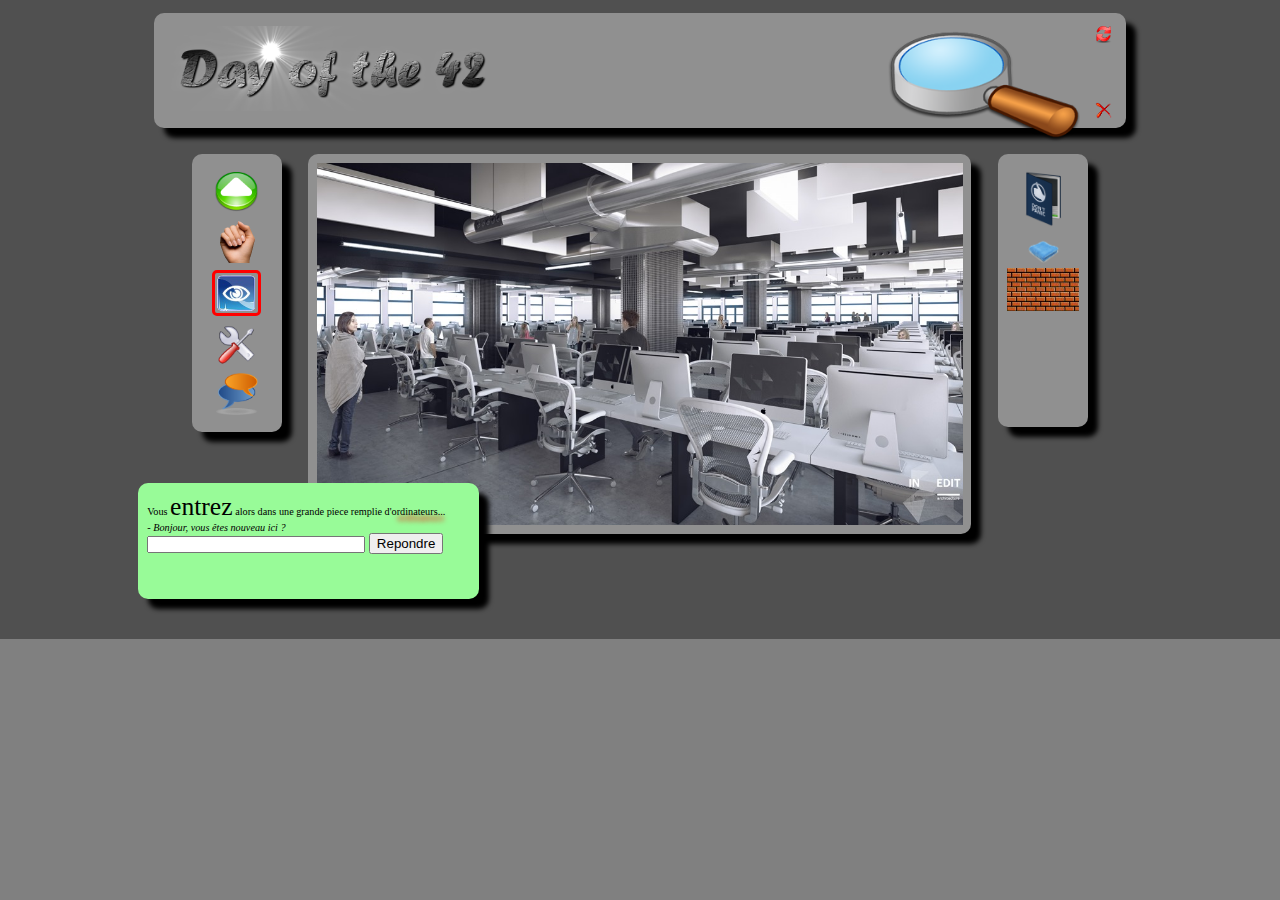
==== day00/ex02/doft.html @ b414bde5 "fixed" ====
<!DOCTYPE html>
<html style="background-color: grey;">
<head>

	<meta charset="UTF-8">
  	<link rel="stylesheet" type="text/css" href="doft.css">
  	<title>Day of the 42</title>
  
</head>
<body>

  <div class="gray-block top-block">
	<img src="resources/day_of_the_42.png" id="day42"/>
	    <div id="top-right">
		    <a href="http://www.disney.com/" target="_blank">
		    	<img src="resources/reload.png" id="reload"/>
		    </a>
		    <a href="https://www.relaischateaux.com/" target="_blank">
		    	<img src="resources/close.gif" id="close"/>
		    </a>
  		</div>
    <img src="resources/loupe.png" id="loupe"/>
  </div>

  <div class="mid">
	    <div class="gray-block left-block">
		    <img src="resources/arrow.png" id="arrow"/>
		    <img src="resources/main.png" id="main"/>
		    <img src="resources/oeil.png" id="eye"/>
		    <img src="resources/outil.png" id="tools"/>
		    <img src="resources/chat-icon.png" id="chat-icon"/>
	    </div>

	    <div class="gray-block mid-block">
	      	<img src="resources/cluster.jpg" id="cluster"/>
	     	<a href="http://www.ikea.com/" id="ikea" target="_blank"></a>
	      	<a href="https://www.apple.com/" id="apple" target="_blank"></a>
	    </div>

	    <div class="gray-block right-block">
	      	<img src="resources/book.png" id="book"/>
	      	<img src="resources/towel.png" id="towel"/>
	      	<div id="bricks">
	        	<img src="resources/brick.jpg" class="brick"/>
	       		<img src="resources/brick.jpg" class="brick"/>
	      	</div>
	    </div>

	    <div class="green">
	      <p>Vous <span id="big_word">entrez</span> alors dans une grande piece remplie d'<span id="ordinateur">ordinateurs</span>...</p>

	      <p id="italic">- Bonjour, vous êtes nouveau ici ?</p>
	      
	      <form>
	        	<input type="text" id="formulaire">
	        	<input type="submit" value="Repondre" id="repondre">
	      </form>
    	</div>
  </div>




</body>
</html>
---- day00/ex02/doft.css ----
html, body {
	background-color: rgb(80, 80, 80);
	margin-left: 0px;
	margin-right: 0px;
	margin-top: -10px;
	padding-bottom: 40px;
	padding-top: 10px;
}
  
  p {
	font-size: 0.8vw;
	margin:0;
	font-family: Verdana;
  }
  
  #main, #eye, #chat-icon, #arrow, #tools, #towel, #book {
		display:block;
		width:60%;
		margin:auto;
		margin-top:10%;
  }
  
  .gray-block {
	background-color: #909090;
	box-shadow: 10px 10px 5px black;
	border-radius: 10px;
  }
  
  .mid {
	display: inline-block;
	width: 70%;
	height: 50%;
	margin-left: 15%;;
	margin-top: 2%;
  }
  
  #day42 {
	display: inline-block;
	width: 35%;
  }
  
  #loupe {
	width: 22%;
	z-index: 2;
	margin-left: 39%;
	position: absolute;
  }
  
  #reload {
	width: 60%;
	display: block;
	margin-left: 35%;
  }
  
  #close {
	width: 60%;
	display: block;
	margin-top: 210%;
	margin-left: 35%;
  }
  
  .top-block {
	width: 74%;
	height: auto;
	margin: auto;
	margin-top: 1%;
	padding: 1%;
	position: relative;
	z-index: 1;
  }
  
  
  .mid-block {
	width: 72%;
	height: auto;
	padding: 1%;
	float: left;
	margin-left: 3%;
	z-index: 1;
  }
  
  #cluster {
	width: 100%;
	display: block;
	margin: auto;
	z-index: 2;
	height: 100%;
  }
  
  #ikea {
	width:10%;
	height: 43px;
	float: right;
	margin-top: -22%;
	margin-right: 57%;
	position: relative;
  }
  
  #apple {
	width:20%;
	height: 43px;
	float: right;
	margin-top: -22%;
	margin-right: 0%;
	position: relative;
  }
  
  .right-block {
	width: 8%;
	height: auto;
	padding: 1%;
	float: right;
	margin-left: 1%;
	padding-bottom: 13%;
  }
  
  .brick {
	  display: block;
	  width: 30%;
	  visibility: hidden;
  }
  
  #bricks {
	display: block;
	background : url("resources/brick.jpg");
	background-repeat: repeat;
	background-size: 27%;
  }
  
  .green {
	display: inline-block;
	background-color: #98FB98;
	width: 36%;
	height: auto;
	z-index: 4;
	margin-top: -6%;
	margin-left: -6%;
	box-shadow: 10px 10px 5px black;
	border-radius: 10px;
	padding: 1%;
	padding-bottom: 5%;
  }
  
  #top-right {
	width: 100%;
	height: auto;
	float: right;
	width: 3%;
  }
  
  .left-block{
	width: 8%;
	height: auto;
	padding: 1%;
	float: left;
	padding-bottom: 2%;
  }
  #eye {
	border: 3px solid red;
	border-radius: 5px;
  }
  
  #big_word {
	font-size: 2vw;
	font-family: Georgia;
  }
  
  #italic {
	font-style: italic;
  }
  
  #ordinateur {
	text-shadow: 6px 6px 5px red;
  }
  
  #claster {
	vertical-align: center;
	display: inline-block;
	width: 20%;
	background-color: grey;
	border-color: black;
	border: 1px solid;
	border-style: none;
	height: 10%;
	font-size: 0.8vw;
  }
  
  #formulaire {
	width: 65%;
	height: 10%;
	display: inline-block;
	margin-top: 1%;
	font-size: 0.8vw;
  }
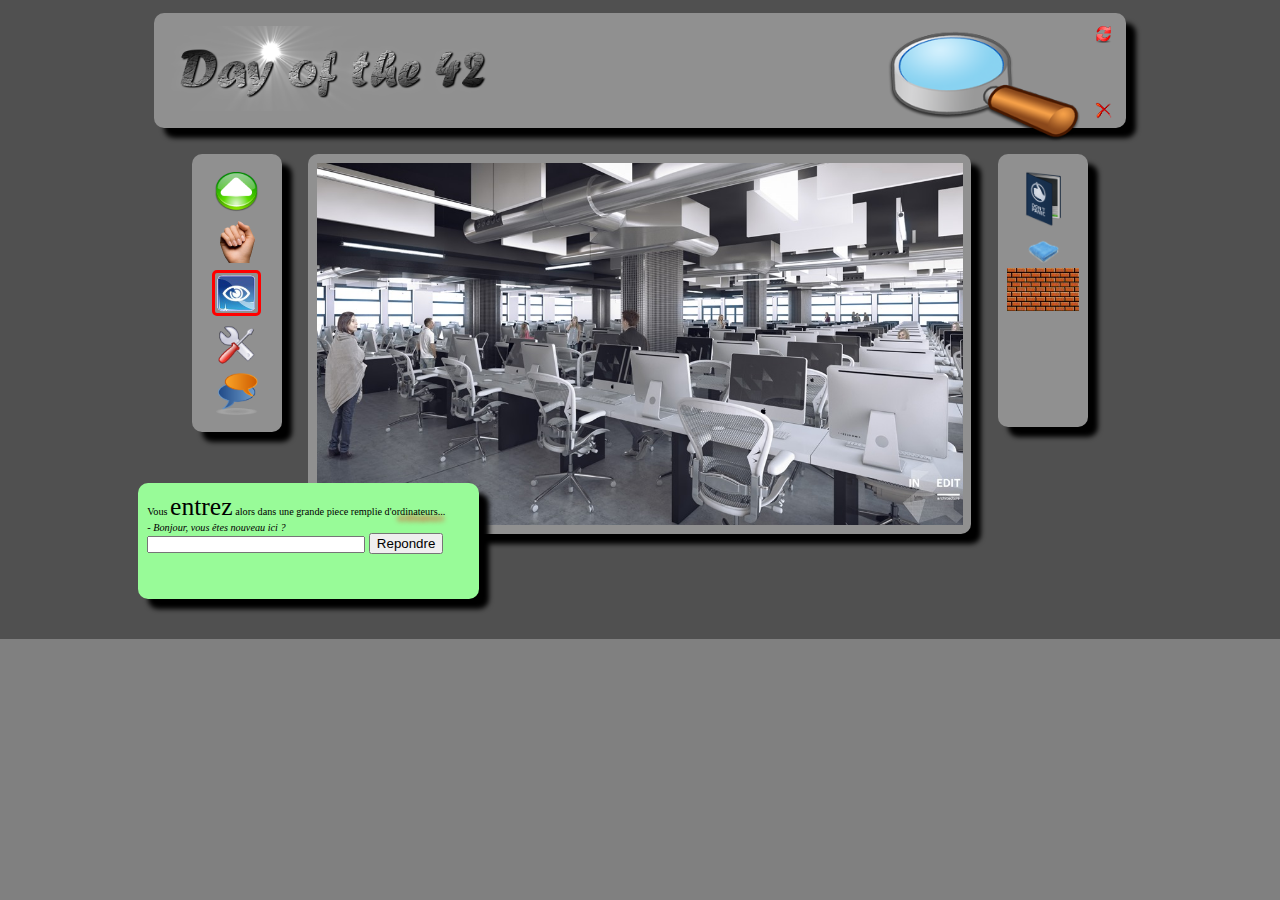
==== commit 3d74240f: "Finished day00 and started with day01" ====
--- a/day00/ex02/doft.html
+++ b/day00/ex02/doft.html
@@ -13,10 +13,10 @@
 	<img src="resources/day_of_the_42.png" id="day42"/>
 	    <div id="top-right">
 		    <a href="http://www.disney.com/" target="_blank">
-		    	<img src="resources/reload.png" id="reload"/>
+		    	<img src="resources/reload.png" id="reload" alt="Start from the beginning" title="Start from the beginning"/>
 		    </a>
 		    <a href="https://www.relaischateaux.com/" target="_blank">
-		    	<img src="resources/close.gif" id="close"/>
+		    	<img src="resources/close.gif" id="close" alt="Disconnect" title="Disconnect"/>
 		    </a>
   		</div>
     <img src="resources/loupe.png" id="loupe"/>
@@ -24,11 +24,11 @@
 
   <div class="mid">
 	    <div class="gray-block left-block">
-		    <img src="resources/arrow.png" id="arrow"/>
-		    <img src="resources/main.png" id="main"/>
-		    <img src="resources/oeil.png" id="eye"/>
-		    <img src="resources/outil.png" id="tools"/>
-		    <img src="resources/chat-icon.png" id="chat-icon"/>
+		    <img src="resources/arrow.png" id="arrow" alt="Move" title="Move"/>
+		    <img src="resources/main.png" id="main" alt="Take" title="Take"/>
+		    <img src="resources/oeil.png" id="eye" alt="Look" title="Look"/>
+		    <img src="resources/outil.png" id="tools" alt="Use" title="Use"/>
+		    <img src="resources/chat-icon.png" id="chat-icon" alt="Speak" title="Speak"/>
 	    </div>
 
 	    <div class="gray-block mid-block">
@@ -38,18 +38,18 @@
 	    </div>
 
 	    <div class="gray-block right-block">
-	      	<img src="resources/book.png" id="book"/>
-	      	<img src="resources/towel.png" id="towel"/>
-	      	<div id="bricks">
-	        	<img src="resources/brick.jpg" class="brick"/>
-	       		<img src="resources/brick.jpg" class="brick"/>
+	      	<img src="resources/book.png" id="book" alt="Book" title="Book"/>
+	      	<img src="resources/towel.png" id="towel" alt="Towel" title="Towel"/>
+	      	<div id="bricks" title="Brick" alt="Brick">
+	        	<img src="resources/brick.jpg" class="brick" alt="Brick" title="Brick"/>
+	       		<img src="resources/brick.jpg" class="brick" alt="Brick" title="Brick"/>
 	      	</div>
 	    </div>
 
 	    <div class="green">
 	      <p>Vous <span id="big_word">entrez</span> alors dans une grande piece remplie d'<span id="ordinateur">ordinateurs</span>...</p>
 
-	      <p id="italic">- Bonjour, vous êtes nouveau ici ?</p>
+	      <p id="italic"><span>-</span> Bonjour, vous êtes nouveau ici ?</p>
 	      
 	      <form>
 	        	<input type="text" id="formulaire">
